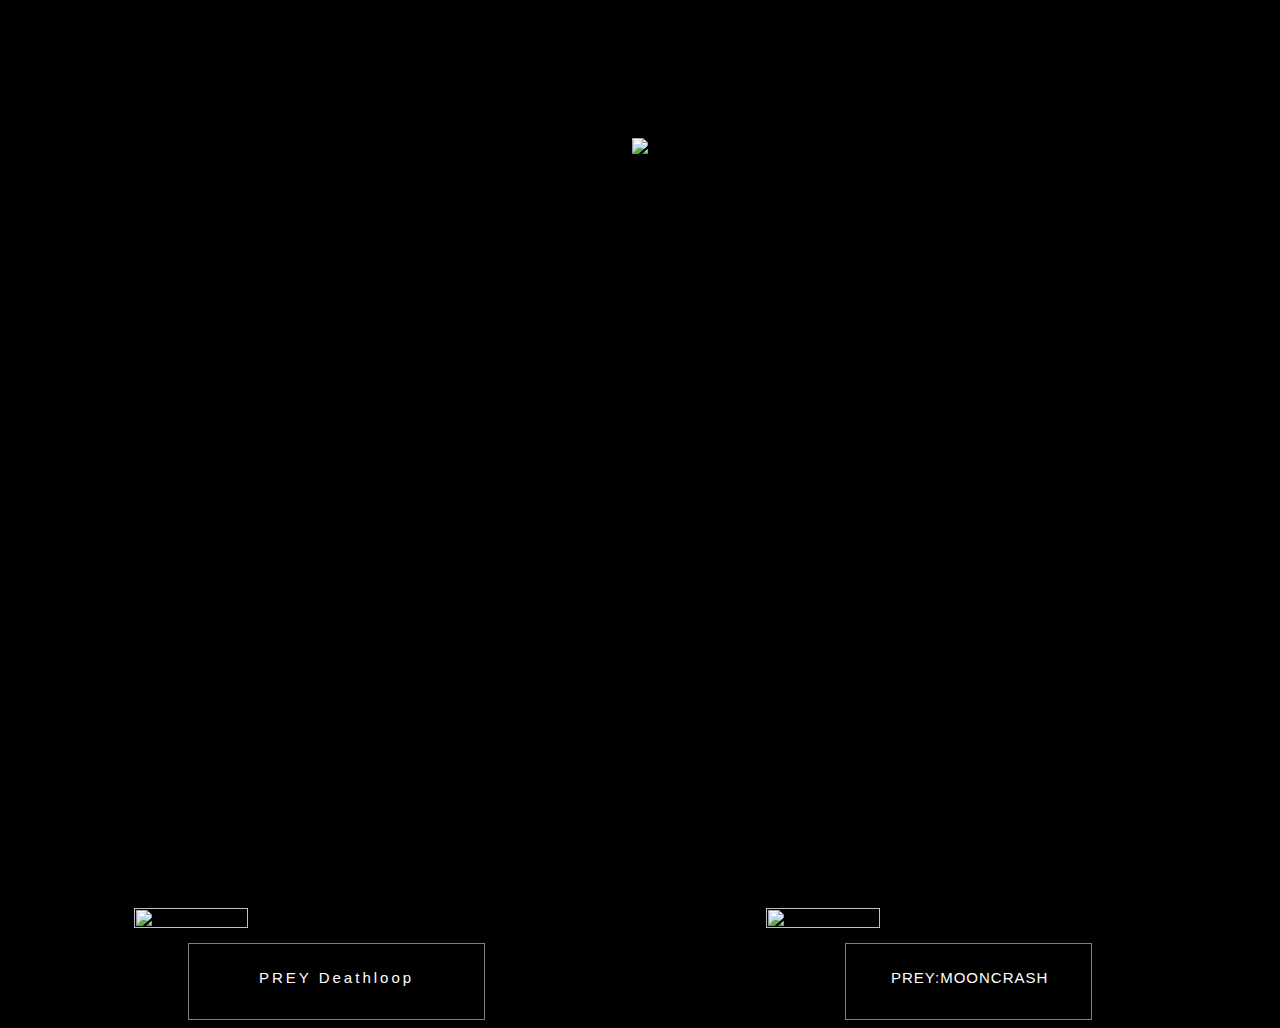
==== index.html @ e2d91e58 "Update index.html" ====
<html>
    <head>
        <title>Prey2017+DLC</title>
        <link rel="stylesheet" href="style.css">
    </head>
    <body>

        <main>

            <div class="video">
                <div class="PREY">
                    <img  src="https://images.ctfassets.net/rporu91m20dc/3BDwmn0ZM1gtUSwKA5Yn1d/8baa9112900de4cf9ac4a59000d9af23/prey_logo.png">
                </div>

                
                <video autoplay="autoplay" play="yes" preload="auto" playsinline="" loop="" class="bnetGame-bnetGame3894" width="100%" height="100%">
                    <track kind="captions">
                
                    <source src="//videos.ctfassets.net/rporu91m20dc/3NKCTX9KPsIjgK8pNOFHWo/6fb32352a307ead3943d5580338fd11e/prey-video-4.webm" type="video/webm"><source src="//videos.ctfassets.net/rporu91m20dc/1NMC3bXugaX2Q3oCS87C7S/6370511cedadbf6a153ec7fc141f58e0/prey-video-4.mp4" type="video/mp4"></video>
            </div> 

            <div class="main games">
                <div class="prey1">
                    <img class="prey11" src="//images.ctfassets.net/rporu91m20dc/5HoqqJ7D9eqqsoMc0K6Ya4/1f788fac834868aadaa40937487d8562/prey-boxart-1200x1476.jpg"   >
                    <img class="preymoon1" src="//images.ctfassets.net/rporu91m20dc/2Kmmaj4eDKioskowOGgAku/825792a65c1052b3ec851cab5e08f207/prey_mooncrash.jpg">
                </div>
                <div class="prey1">
                    <a class="button" href="/Code/indexDeathloop.html">      PREY Deathloop      </a>
                    <a class="button1" href="indexPreyMooncrashMain.html"> PREY:MOONCRASH </a>
                </div>


            
            
            </div>
















        </main>
        <footer>


        </footer>
    </body>
</html>
---- style.css ----
body {
    font-family: sans-serif;
    background-color: black;
}

header {
    display: flex;
    justify-content: space-between;
    align-items: center;
    padding: 15px;
    margin-bottom: 20px;
}
footer{
    background-color: black;
}

.button1 {
    margin-top: 15px;
    background-color: black;
    color: white;
    text-decoration: none;
    padding: 25px 50px 0px 45px;
    width: 150px;
    height: 50px;
    font-size: 15px;
    border-radius: 0px;
    display: block;
    border: 1px solid gray;
    letter-spacing: 1px;
}
.button {
    margin-top: 15px;
    background-color: black;
    color: white;
    text-decoration: none;
    padding: 25px 70px 0px 70px;

    height: 50px;
    font-size: 15px;
    border-radius: 0px;
    display: block;
    border: 1px solid gray;
    letter-spacing: 3px;
}
.button:hover{
    transition: 1s color linear;
    color: rgb(175, 28, 28);
}
.button1:hover{
    transition: 1s color linear;
    color: rgb(175, 28, 28);
}






















.pppp:hover{
    
    display: block;
    content: url("https://99px.ru/sstorage/86/2017/05/11905171952114891.gif");
    

}
.ppp:hover{
    
    display: block;
    content: url("https://i.gifer.com/AqcL.gif");
    

}
summary:hover + #detail, #detail:hover {
    display: block;
}
detail {
    display: none;
}
.one{
    background-image: url("https://images.ctfassets.net/rporu91m20dc/6vWTTNCt0qxcmIALTIobY8/df5a93434321f5f6910592b7b4000aca/prey-m-hero-960.jpg?q=70&q=70&fm=webp") ;
    height: auto;
    width: auto;
}
.PREY{
    display: flex;
    justify-content:center;
    position: relative;
    top: 250px;
}
.prey11{
    height: 30%;
    width: 30%;
}
.preymoon1{
    height: 30%;
    width: 30%;
}
.video{
    position: relative;
    bottom: 120px;
}
.main games{


}
.prey1{
    display: flex ;
    justify-content: space-around;
}
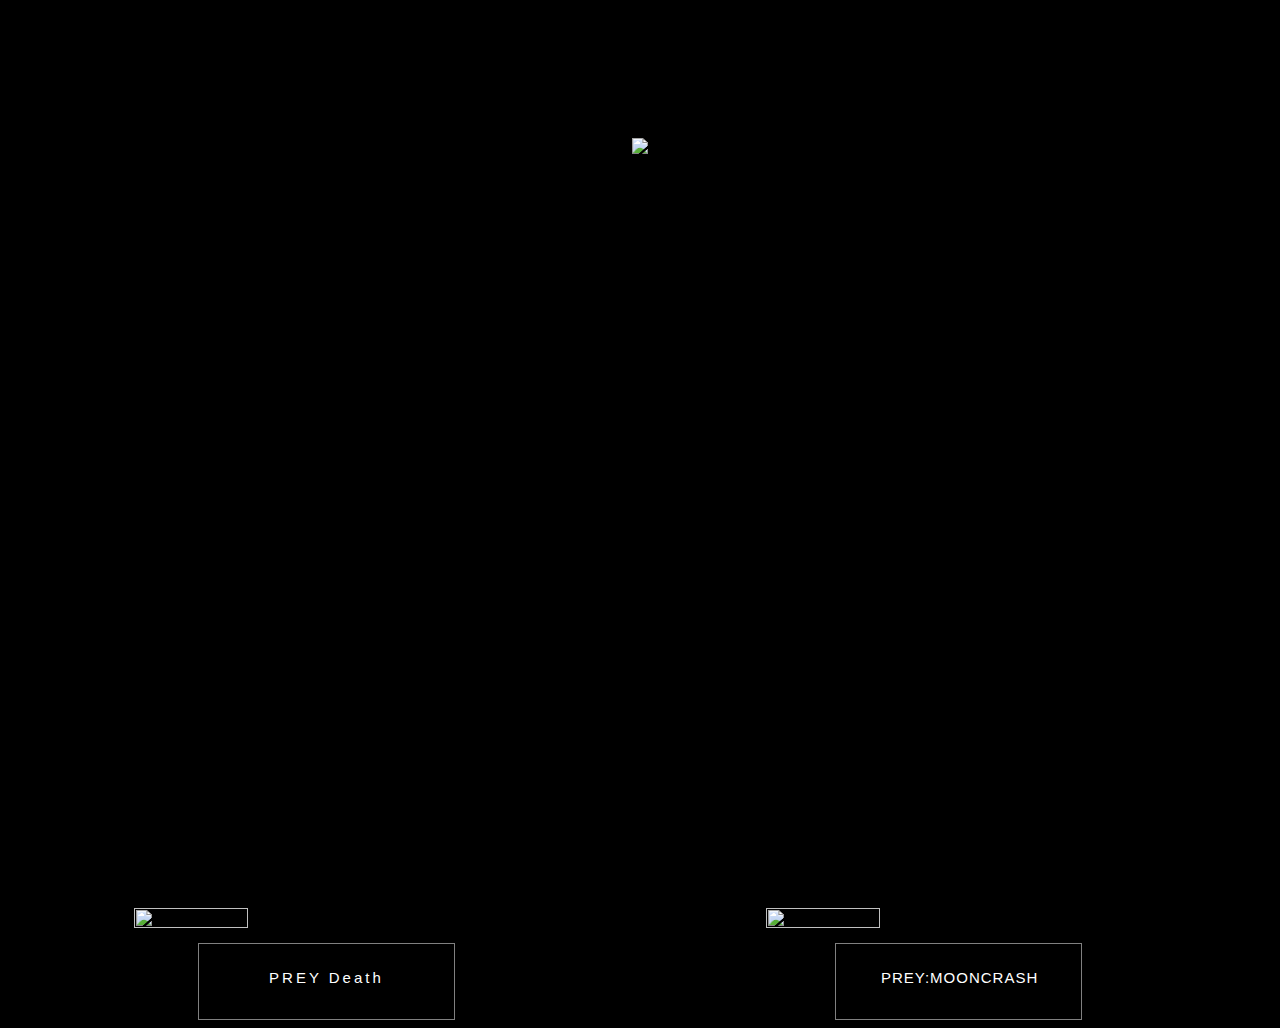
==== commit fd1e6049: "Update index.html" ====
--- a/index.html
+++ b/index.html
@@ -25,7 +25,7 @@
                     <img class="preymoon1" src="//images.ctfassets.net/rporu91m20dc/2Kmmaj4eDKioskowOGgAku/825792a65c1052b3ec851cab5e08f207/prey_mooncrash.jpg">
                 </div>
                 <div class="prey1">
-                    <a class="button" href="/Code/indexDeathloop.html">      PREY Deathloop      </a>
+                    <a class="button" href="/Code/indexDeathloop.html">      PREY Death     </a>
                     <a class="button1" href="indexPreyMooncrashMain.html"> PREY:MOONCRASH </a>
                 </div>
 
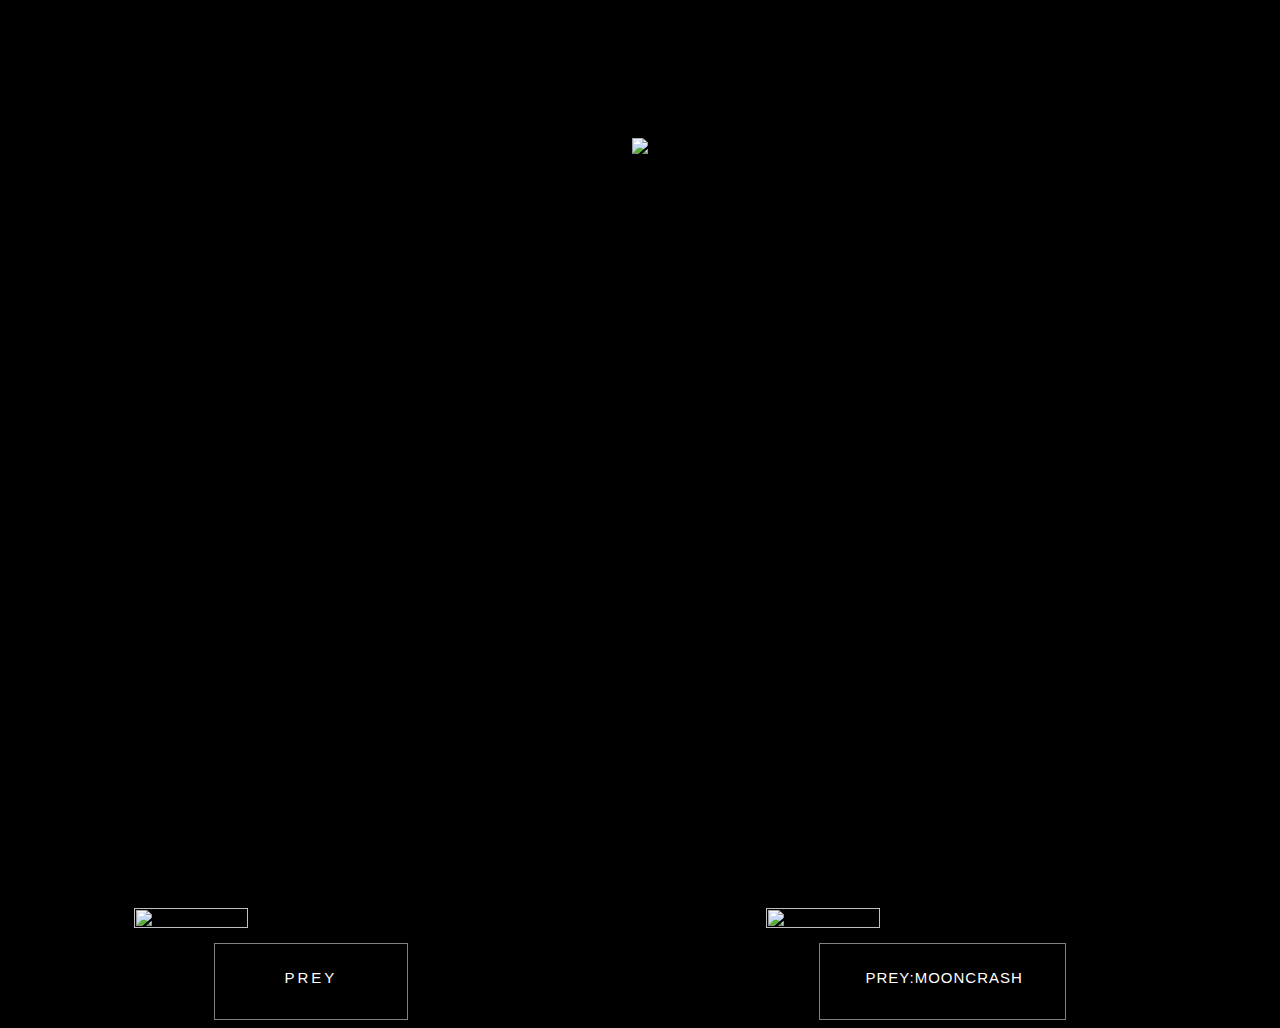
==== commit da7f739a: "Update index.html" ====
--- a/index.html
+++ b/index.html
@@ -25,7 +25,7 @@
                     <img class="preymoon1" src="//images.ctfassets.net/rporu91m20dc/2Kmmaj4eDKioskowOGgAku/825792a65c1052b3ec851cab5e08f207/prey_mooncrash.jpg">
                 </div>
                 <div class="prey1">
-                    <a class="button" href="/Code/indexDeathloop.html">      PREY Death     </a>
+                    <a class="button" href="indePreymain.html">      PREY      </a>
                     <a class="button1" href="indexPreyMooncrashMain.html"> PREY:MOONCRASH </a>
                 </div>
 
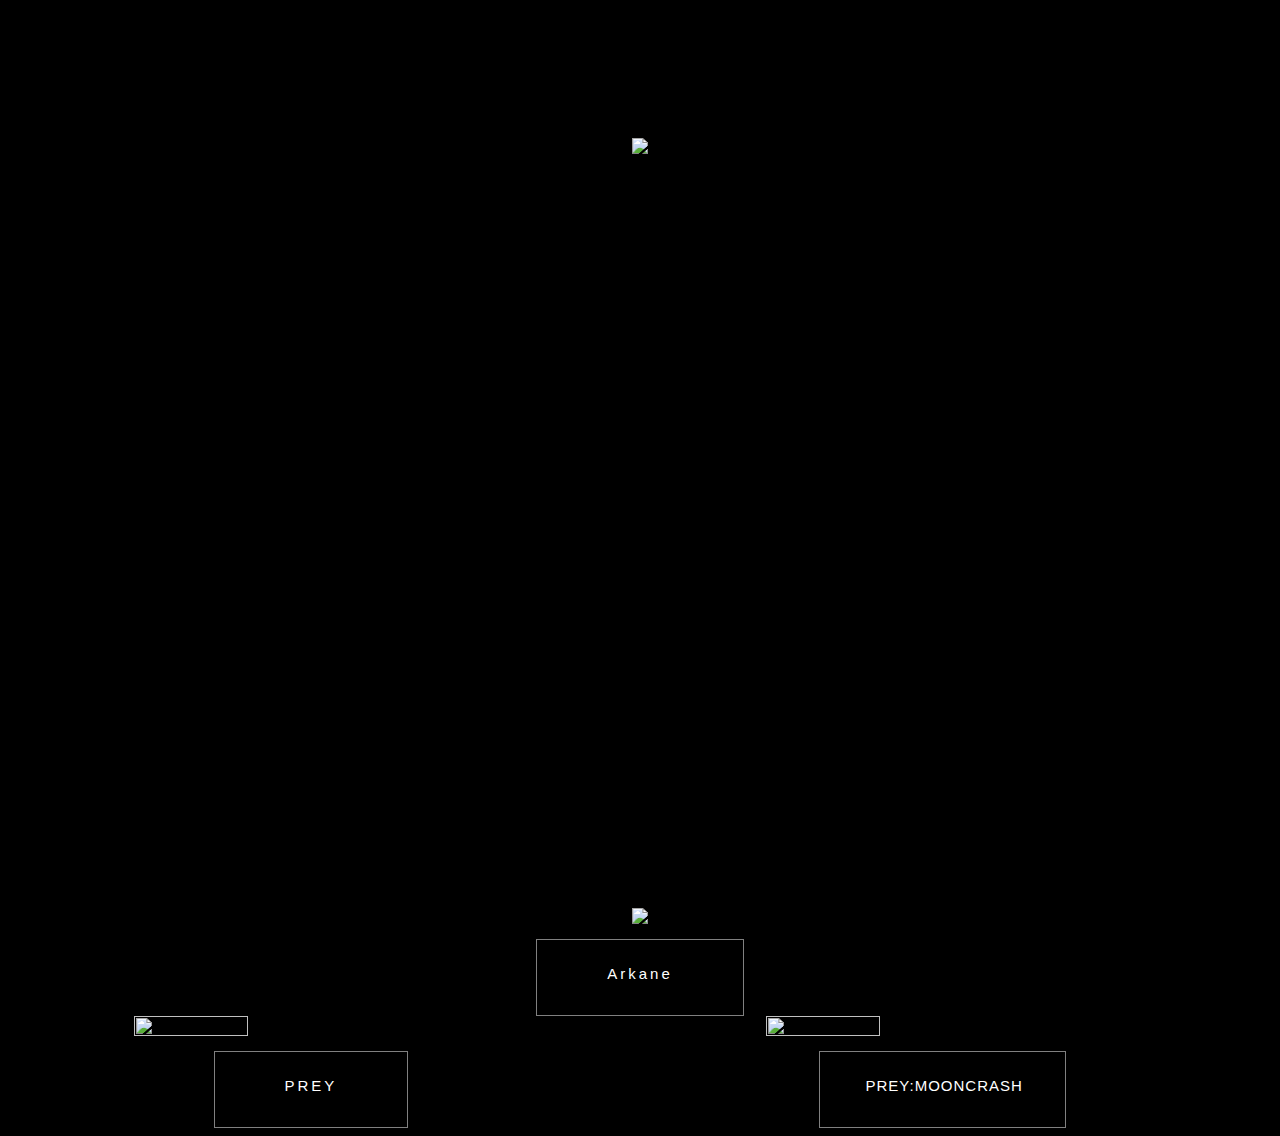
==== commit 04714f12: "Update index.html" ====
--- a/index.html
+++ b/index.html
@@ -20,12 +20,20 @@
             </div> 
 
             <div class="main games">
+                
+                <div class="prey1">
+                    <img class="photo" src="https://images.ctfassets.net/rporu91m20dc/4gpoZBwHmQdxO2MyREqpTO/0d5d8fb3e6ad56c0423ca7c8726e977b/Arkane20_Website_MobileHeader_960x960-02.jpg?q=70">
+
+                </div>
+                <div class="prey1">
+                <a class="button" href="#"> Arkane </a>
+                </div>
                 <div class="prey1">
                     <img class="prey11" src="//images.ctfassets.net/rporu91m20dc/5HoqqJ7D9eqqsoMc0K6Ya4/1f788fac834868aadaa40937487d8562/prey-boxart-1200x1476.jpg"   >
                     <img class="preymoon1" src="//images.ctfassets.net/rporu91m20dc/2Kmmaj4eDKioskowOGgAku/825792a65c1052b3ec851cab5e08f207/prey_mooncrash.jpg">
                 </div>
                 <div class="prey1">
-                    <a class="button" href="indePreymain.html">      PREY      </a>
+                    <a class="button" href="indexPREYmain.html">      PREY      </a>
                     <a class="button1" href="indexPreyMooncrashMain.html"> PREY:MOONCRASH </a>
                 </div>
 
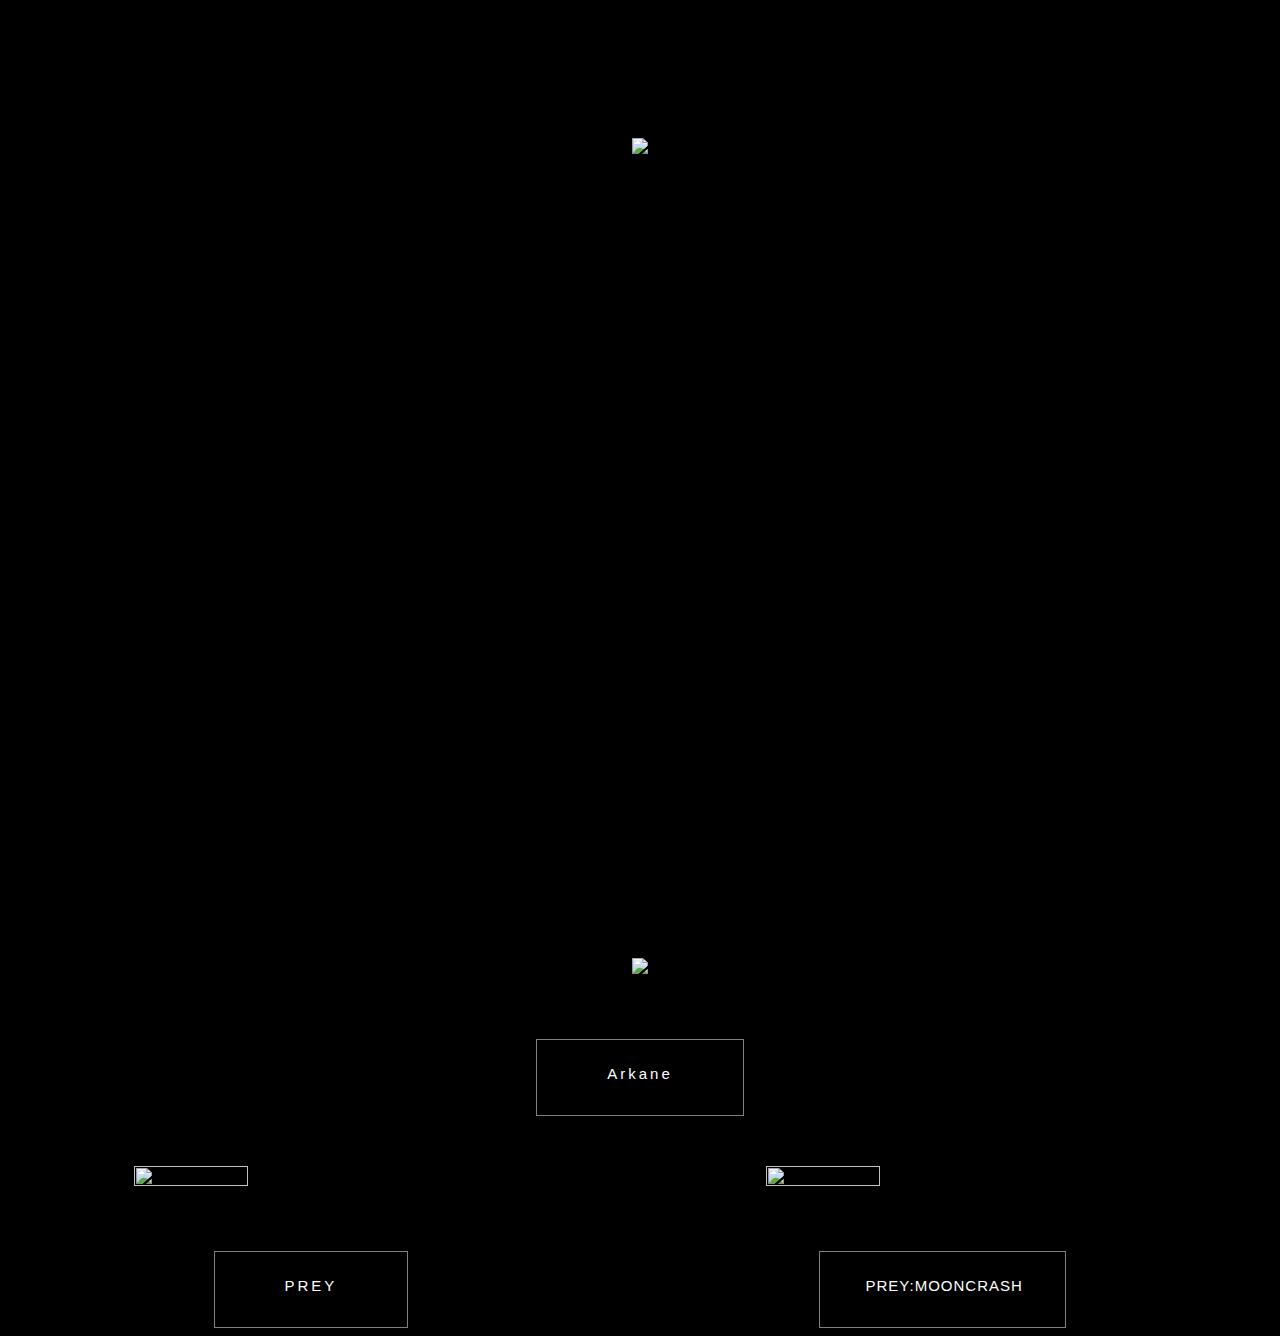
==== commit 7efc5363: "Update index.html" ====
--- a/index.html
+++ b/index.html
@@ -26,7 +26,7 @@
 
                 </div>
                 <div class="prey1">
-                <a class="button" href="#"> Arkane </a>
+                <a class="button" href="https://a-man-or-a-person.github.io/arkane-deathloop/"> Arkane </a>
                 </div>
                 <div class="prey1">
                     <img class="prey11" src="//images.ctfassets.net/rporu91m20dc/5HoqqJ7D9eqqsoMc0K6Ya4/1f788fac834868aadaa40937487d8562/prey-boxart-1200x1476.jpg"   >
--- a/style.css
+++ b/style.css
@@ -1,6 +1,10 @@
 body {
     font-family: sans-serif;
     background-color: black;
+}
+.photo{
+    max-width:45%;
+    height: auto;
 }
 
 header {
@@ -122,4 +126,5 @@
 .prey1{
     display: flex ;
     justify-content: space-around;
+    margin-top:50px;
 }
